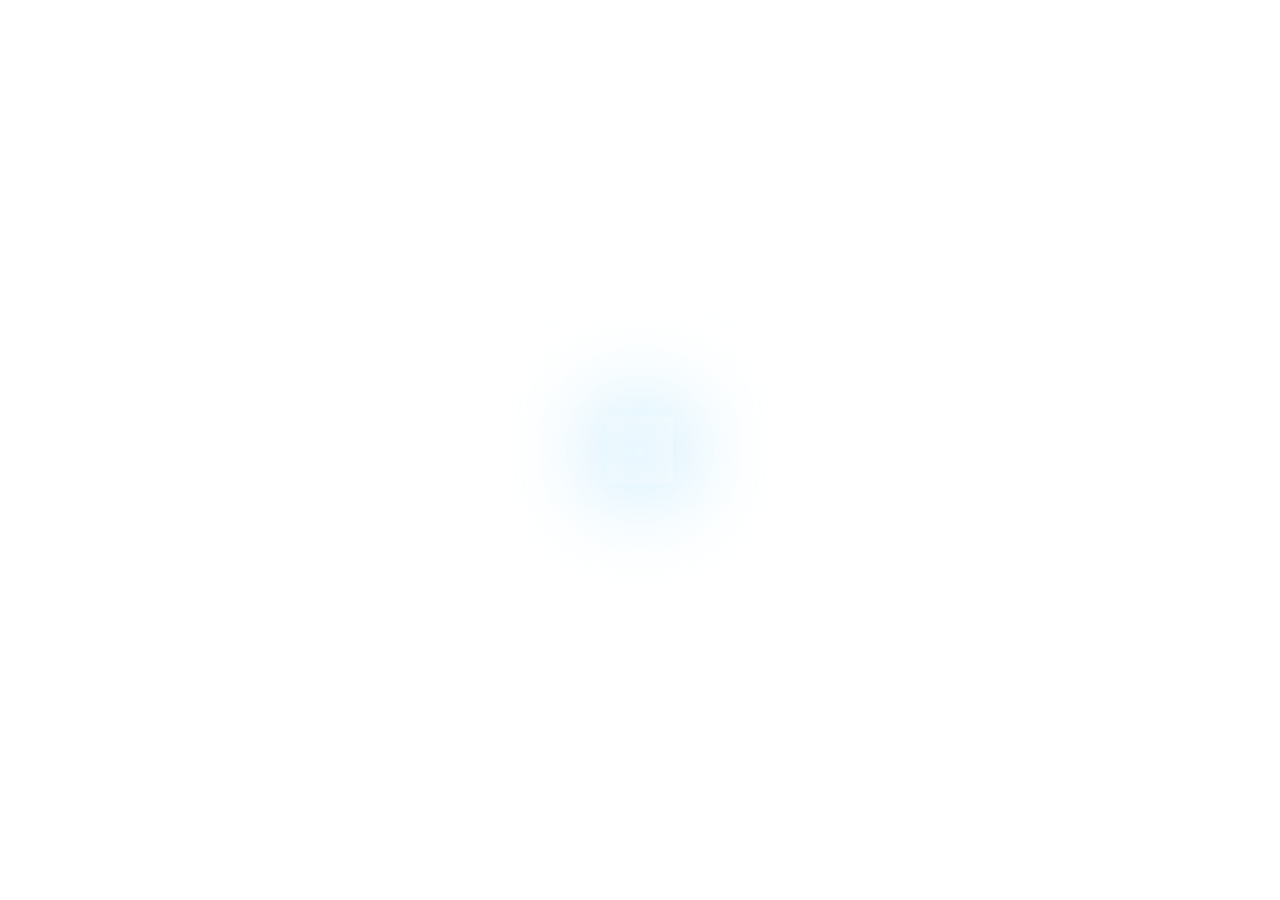
==== index.html @ 557422b5 "presentation files" ====
<!DOCTYPE html>
<html lang="en">

<head>
	<meta charset="UTF-8">
	<meta http-equiv="X-UA-Compatible" content="IE=edge">
	<title>RBS voice</title>
	<!-- Bootstrap -->
	<link rel="stylesheet" type="text/css" href="css/bootstrap.css">
	<link rel="stylesheet" type="text/css" href="css/animate.css">
	<link rel="stylesheet" href="http://cdnjs.cloudflare.com/ajax/libs/font-awesome/4.6.3/css/font-awesome.min.css">
	<!-- Main style -->
	<link rel="stylesheet" type="text/css" href="css/cardio.css">
	<link rel="stylesheet" type="text/css" href="css/style.css">
</head>

<body>
	<div class="preloader">
		<img src="img/loader.gif" alt="Preloader image">
	</div>
	
	<nav class="navbar">
		<div class="container">
			<div class="navbar-header">
				<button type="button" class="navbar-toggle collapsed" data-toggle="collapse" data-target="#bs-example-navbar-collapse-1">
					<span class="sr-only">Toggle navigation</span>
					<span class="icon-bar"></span>
					<span class="icon-bar"></span>
					<span class="icon-bar"></span>
				</button>
			</div>
			<div class="collapse navbar-collapse" id="bs-example-navbar-collapse-1">
				<ul class="nav navbar-nav navbar-left main-nav">
					<li><a id="headertext">RBS voice</a></li>
				</ul>
			</div>
		</div>
	</nav>
	<footer>
		<div class="container">
			<div class="row">
					<h3 class="white">Tell us about your appointment plans and we will book it!</h3>
					<h5 class="light regular light-white">Go hands free on booking your appointments</h5>
					<br>
					<br>
					<div class="row">
						<div class="col-sm-4" id="microphone">
							<i class="white fa fa-microphone" style="font-size:40px"></i>
						</div>
						<div class="col-sm-8">
							<a href="#" class="btn btn-blue ripple trial-button">Start recording</a>
						</div>
					</div>
			</div>
			<div class="row bottom-footer">	
			</div>
		</div>
	</footer>
	<!-- Scripts -->
	<script src="js/jquery-1.11.1.min.js"></script>
	<script src="js/bootstrap.min.js"></script>	
	<script src="js/jquery.onepagenav.js"></script>
	<script src="js/main.js"></script>
</body>

</html>
---- css/cardio.css ----
@import url(http://fonts.googleapis.com/css?family=Roboto:300,400,500,700);
body {
	background: url('../img/RBS5.jpg') no-repeat;
	-webkit-background-size: contain;
	background-size: 100% 120%;
	font-family: 'Roboto', 'Helvetica Neue', 'Segoe UI', Helvetica, Arial, sans-serif;
	font-size: 14px;
	overflow-x: hidden;
	color: #2a3237;
	-webkit-font-smoothing: antialiased;
	-moz-osx-font-smoothing: grayscale;
}

.parallax {
	position: absolute;
	overflow: hidden;
	width: 100%;
	-webkit-transform: translateZ(0);
	-ms-transform: translateZ(0);
	transform: translateZ(0);
}

.parallax img {
	width: 100%;
	height: 100%;
}
/* Preloader */

.preloader {
	position: fixed;
	z-index: 9999;
	width: 100%;
	height: 100%;
	background-color: white;

}

.preloader img {
	position: absolute;
	top: calc(50% - 32px);
	left: calc(50% - 32px);
	filter: blur(50px);
}

.preloader div {
	display: none;
	/* Preload the Second Pricing Image */
	background: url(../img/pricing2.jpg) no-repeat 9999px 9999px;
	background-position: 9999px 9999px;
}

/* Typography */

p {
	font-size: 18px;
	line-height: 1.5;
	color: #8a8e91;
}

h1,
h2,
h3,
h4,
h5,
h6 {
	font-family: 'Roboto', 'Avenir Next', 'Helvetica Neue', 'Segoe UI', Helvetica, Arial, sans-serif;
	position: relative;
	margin: 10px 0;
}

h1 {
	font-size: 60px;
}

h2 {
	font-size: 48px;
}

h3 {
	font-size: 30px;
}

h4 {
	font-size: 24px;
}

h5 {
	font-size: 18px;
}

h6 {
	font-size: 16px;
}

ul.white-list {
	padding: 0;
	list-style-type: none;
}

ul.white-list li {
	font-size: 18px;
	margin: 10px 0;
	color: #fff;
}

ul.white-list li:before {
	content: ' ';
	position: relative;
	top: -3px;
	display: inline-block;
	width: 6px;
	height: 6px;
	margin-right: 15px;
	background: white;
}

header {
	position: relative;
	width: 100%;
	color: white;
	background: rgba(28, 36, 65, 0.93);
	background: url('../img/header.jpg');
	background-size: cover;
}

header .table {
	display: table;
	height: 100%;
}

header .container {
	height: 100%;
}

header .header-text {
	display: table-cell;
	text-align: center;
	vertical-align: middle;
	color: white;
}

header .typed {
	display: inline-block;
	margin: 0;
}

header .typed-cursor {
	font-size: 60px;
	display: inline-block;
	margin: 0 10px;
	color: #00a8ff;
	-webkit-animation-name: flash;
	animation-name: flash;
	-webkit-animation-duration: 1s;
	animation-duration: 1s;
	-webkit-animation-iteration-count: infinite;
	animation-iteration-count: infinite;
}

a {
	text-decoration: none;
	color: #00a8ff;
	-webkit-transition: all 0.3s ease;
	transition: all 0.3s ease;
}
/* Navigation Bar ( Navbar ) */

nav.navbar {
	position: absolute;
	z-index: 9500;
	width: 100%;
	width: 100vw;
	-webkit-transition: all 0.3s ease;
	transition: all 0.3s ease;
}

nav.navbar .navbar-nav li.active a:not(.btn) {
	color: #00a8ff !important;
}

nav.navbar-fixed-top {
	z-index: 9499;
	top: 0;
	padding: 25px 0;
	opacity: 0;
	background: white;
	box-shadow: 0px 4px 3px rgba(0, 0, 0, 0.05);
}

nav.navbar-fixed-top .navbar-nav > li > a:not(.btn) {
	color: #bbb;
}

.icon-bar {
	background: #bbb;
}
/* Buttons */

.btn {
	font-size: 18px;
	display: inline-block;
	padding: 15px 30px;
	color: white;
	border: 2px solid transparent;
	border-radius: 2px;
	background: transparent;
	-webkit-transition: all 0.3s ease;
	transition: all 0.3s ease;
}

.btn:hover,
.btn:focus {
	color: white;
}

.btn.btn-blue {
	background: #00a8ff;
}

.btn.btn-blue:hover {
	background: #31b9ff;
}

.btn.btn-blue-fill {
	color: #00a8ff;
	border-color: #00a8ff;
	background: transparent;
}

.btn.btn-blue-fill:hover {
	color: white;
	background: #00a8ff;
}

.btn.btn-white-fill {
	color: #fff;
	border-color: #fff;
	background: transparent;
}

.btn.btn-white-fill:hover {
	color: #00a8ff;
	background: #fff;
}

.btn.btn-gray-fill {
	color: #fff;
	border-color: #fff;
	background: transparent;
}

.btn.btn-gray-fill:hover {
	border-color: #bbb;
	background: #bbb;
}

/* Blink Cursor */

.blink {
	position: relative;
	top: 4px;
	display: inline-block;
	width: 4px;
	height: 50px;
	height: 5vh;
	margin: 0 10px;
}

.navbar {
	top: 50px;
}

.container {
	position: relative;
	z-index: 1;
}
/* Sections */
section {
	position: relative;
}

.section {
	padding: 40px 0;
	background: #fff;
}

.section-padded {
	padding: 140px 0 40px;
}

.cut-top {
	content: ' ';
	position: absolute;
	z-index: 1;
	top: -80px;
	left: 0;
	width: 0;
	height: 0;
	border-top: 80px solid transparent;
	border-right: 30px solid white;
}

.cut-bottom {
	content: ' ';
	position: absolute;
	z-index: 1;
	bottom: -80px;
	left: 0;
	width: 0;
	height: 0;
	border-bottom: 80px solid transparent;
	border-left: 30px solid white;
}

.intro-tables {
	top: -130px;
	position: relative;
}

.intro-table {
	-webkit-background-size: cover;
	background-size: cover;
	background-repeat: repeat;
	background-position: 0% 0%;
}

.intro-table-first {
	background-image: url('../img/table-1.jpg');
}

.intro-table-hover {
	-webkit-transition: background-image 0.3s ease, background-position 0.3s;
	transition: background-image 0.3s ease, background-position 0.3s;
	background-image: url('../img/table-2.jpg');
}

.intro-table-hover h4 {
	-webkit-transform: translateY(170px);
	transform: translateY(170px);
	-webkit-transition: -webkit-transform 0.3s;
	transition: transform 0.3s;
}

.intro-table-hover:hover {
	background-image: url('../img/table-2-hover.jpg');
	background-position: 50% 50%;
}

.intro-table-third {
	background-image: url('../img/table-3.jpg');
}

.intro-table-hover .expand {
	margin: 30px;
	margin-top: 120px;
	opacity: 0;
	-webkit-transition: -webkit-transform 0.3s, opacity 0.3s;
	transition: transform 0.3s ease, opacity 0.3s;
	-webkit-transform: scale(0.6);
	-ms-transform: scale(0.6);
	transform: scale(0.6);
}

.intro-table-hover:hover h4 {
	-webkit-transform: translateY(0);
	transform: translateY(0);
}

.intro-table-hover:hover .expand {
	opacity: 1;
	-webkit-transform: scale(1);
	-ms-transform: scale(1);
	transform: scale(1);
}

.intro-table-hover .hide-hover {
	-webkit-transition: opacity 0.3s ease;
	transition: opacity 0.3s ease;
}

.intro-table-hover:hover .hide-hover {
	opacity: 0;
}

.intro-tables .intro-table {
	position: relative;
	width: 100%;
	height: 300px;
	margin: 20px 0;
}

.intro-tables .intro-table .heading {
	margin: 0;
	padding: 30px;
}

.intro-tables .intro-table .small-heading {
	margin: 0;
	padding: 0 30px;
}

.intro-tables .intro-table .bottom {
	position: absolute;
	bottom: 0;
}

.intro-tables .intro-table .owl-schedule .schedule-row {
	padding: 10px 30px;
	color: white;
	transition: all 0.3s ease;
}

.owl-schedule .schedule-row:not(:last-child) {
	border-bottom: 1px solid rgba(255, 255, 255, 0.4);
}

.owl-testimonials .author {
	margin-top: 50px;
}

.ripple-effect {
	position: absolute;
	width: 50px;
	height: 50px;
	border-radius: 50%;
	background: white;
	-webkit-animation: ripple-animation 2s;
	animation: ripple-animation 2s;
}

@-webkit-keyframes ripple-animation {
	from {
		opacity: 0.2;
		-webkit-transform: scale(1);
		transform: scale(1);
	}
	to {
		opacity: 0;
		-webkit-transform: scale(100);
		transform: scale(100);
	}
}

@keyframes ripple-animation {
	from {
		opacity: 0.2;
		-webkit-transform: scale(1);
		transform: scale(1);
	}
	to {
		opacity: 0;
		-webkit-transform: scale(100);
		transform: scale(100);
	}
}

.services {
	margin: 40px 0;
}

.service {
	width: 100%;
	height: 320px;
	margin: 80px 0;
	text-align: center;
	border: 1px solid #ddd;
	-webkit-transition: all 0.3s ease;
	transition: all 0.3s ease;
}

.service .icon-holder {
	position: relative;
	top: 100px;
	display: inline-block;
	margin-bottom: 40px;
	padding: 10px;
	background: white;
	-webkit-transition: all 0.3s ease;
	transition: all 0.3s ease;
}

.service .heading {
	position: relative;
	top: 80px;
	-webkit-transition: all 600ms cubic-bezier(0.68, -0.55, 0.265, 1.55);
	transition: all 600ms cubic-bezier(0.68, -0.55, 0.265, 1.55);
}

.service .icon-holder > img.icon {
	width: 40px;
}

.service:hover {
	border-color: #00a8ff;
}

.service:hover .icon-holder {
	top: -30px;
}

.service:hover .heading {
	top: -30px;
}

.service .description {
	width: 80%;
	margin: 0 auto;
	opacity: 0;
	-webkit-transition: all 600ms cubic-bezier(0.68, -0.55, 0.265, 1.55);
	transition: all 600ms cubic-bezier(0.68, -0.55, 0.265, 1.55);
	-webkit-transform: scale(0);
	-ms-transform: scale(0);
	transform: scale(0);
}

.service:hover .description {
	opacity: 1;
	-webkit-transform: scale(1);
	-ms-transform: scale(1);
	transform: scale(1);
}

.team {
	margin: 80px 0;
	padding-bottom: 60px;
	background: white;
	box-shadow: 0 2px 3px rgba(0, 0, 0, 0.07);
}

.team .cover .overlay {
	height: 250px;
	padding-top: 60px;
	opacity: 0;
	background: rgba(0, 168, 255, 0.9);
	-webkit-transition: opacity 0.45s ease;
	transition: opacity 0.45s ease;
}

.team:hover .cover .overlay {
	opacity: 1;
}

.team .avatar {
	position: relative;
	z-index: 2;
	margin-top: -60px;
	border-radius: 50%;
}

.team .title {
	margin: 50px 0;
}
/* Pricing */

#pricing {
	background: #00a8ff url('../img/pricing1.jpg') no-repeat center center;
	-webkit-background-size: cover;
	background-size: cover;
	-webkit-transition: background-image 0.6s linear 0.3s;
	transition: background-image 0.6s linear 0.3s;
}

.owl-pricing img {
	width: 100%;
}

.owl-pricing,
.pricings {
	margin-top: 100px;
	margin-bottom: 100px;
}

.pricing {
	position: relative;
	width: 100%;
}

.pricings .pricing .box-main,
.pricings .pricing .box-second {
	position: relative;
	left: 25%;
	display: inline-block;
	width: 50%;
	height: 300px;
	padding: 50px 40px;
	background: #bbb;
	-webkit-transition: -webkit-transform 0.3s, background-image 0.3s, opacity 0.3s;
	transition: transform 0.3s, background-image 0.3s, opacity 0.3s;
	-webkit-backface-visibility: hidden;
	backface-visibility: hidden;
}

.pricings .pricing .box-main {
	z-index: 10;
	padding-top: 40px;
}

.pricings .pricing .box-main:not(.active) {
	cursor: pointer;
}

.pricings .pricing .box-main .info-icon {
	font-size: 14px;
	position: absolute;
	top: 20px;
	right: 20px;
	pointer-events: none;
	opacity: 0;
	color: #fff;
	-webkit-transition: opacity 0.3s;
	transition: opacity 0.3s;
}

.pricings .pricing .box-main:not(.active) .info-icon {
	opacity: 1;
	-webkit-transition-delay: 0.2s;
	transition-delay: 0.2s;
}

.pricings .pricing .box-main:not(.active):hover {
	background: #afafaf;
}

.pricings .pricing .box-main.active {
	background: #00a8ff;
	-webkit-transform: translateX(-99%);
	-ms-transform: translateX(-99%);
	transform: translateX(-99%);
}

.pricings .pricing .box-second {
	position: absolute;
	top: 0;
	right: 0% !important;
	left: auto;
	opacity: 0;
	background: #afafaf;
}

.pricings .pricing .box-second.active {
	opacity: 1;
	background: #00a8ff;
}

.pricings .pricing.active .box-main,
.pricings .pricing .box-second {
	background: #00a8ff;
}

.pricings .pricing .box-main a.btn {
	margin-top: 50px;
}

.owl-twitter i.icon {
	font-size: 36px;
	margin-bottom: 60px;
	color: white;
}
/* Footer */

footer {
	padding: 140px 0 40px;
}

footer .trial-button {
	overflow: hidden !important;
	margin: 40px 0;
}

footer .open-blink {
	content: ' ';
	position: relative;
	display: inline-block;
	width: 14px;
	height: 14px;
	margin: 0 20px;
	border-radius: 50%;
	background-color: #4caf50;
	-webkit-animation-name: flash;
	animation-name: flash;
	-webkit-animation-duration: 1s;
	animation-duration: 1s;
	-webkit-animation-iteration-count: infinite;
	animation-iteration-count: infinite;
}

footer .open-blink:before {
	content: ' ';
	position: absolute;
	top: -8px;
	left: -8px;
	display: inline-block;
	width: 30px;
	height: 30px;
	opacity: 0.1;
	border-radius: 50%;
	background-color: #4caf50;
}

footer .opening-hours {
	margin-top: 60px;
}

footer .bottom-footer {
	margin-top: 150px;
}

footer .social-footer {
	padding: 0;
	list-style: none;
}

footer .social-footer li {
	display: inline-block;
	margin: 0 10px;
}

footer .social-footer li a {
	font-size: 24px;
	color: #fff;
}

footer .social-footer li:hover a {
	color: #00a8ff;
}
/* Form Control */

.form-control {
	font-size: 18px;
	position: relative;
	left: 0;
	height: auto;
	padding: 20px 30px;
	border: 1px;
	border-radius: 0;
	box-shadow: 0;
}

.form-control.form-white {
	color: #fff;
	border: 2px solid white;
	background: transparent;
	-webkit-transition: background-color 0.3s;
	transition: background-color 0.3s;
}

.form-control.form-white::-webkit-input-placeholder {
	/* WebKit browsers */
	color: #fff;
}

.form-control.form-white:-moz-placeholder {
	opacity: 1;
	/* Mozilla Firefox 4 to 18 */
	color: #fff;
}

.form-control.form-white::-moz-placeholder {
	opacity: 1;
	/* Mozilla Firefox 19+ */
	color: #fff;
}

.form-control.form-white:-ms-input-placeholder {
	/* Internet Explorer 10+ */
	color: #fff;
}

.form-control.form-white:focus {
	background: rgba(255,255,255,0.2);
}

/* Popup */
.modal {
	padding: 0 25px !important;
}

.modal-dialog {
	width: 100%;
	max-width: 560px;
	margin: 0 auto;
}

.modal-popup {
	position: relative;
	padding: 45px 30px;
	text-align: center;
	background: url('../img/popup.jpg');
	box-shadow: none;
	border-radius: 2px;
}

.modal-popup a.close-link {
	font-size: 22px;
	position: absolute;
	top: 20px;
	right: 30px;
	color: #fff;
}

.popup-form {
	width: 90%;
	max-width: 375px;
	margin: 60px auto;
}

.popup-form .form-control {
	margin: 20px 0;
}

.popup-form .form-control.dropdown {
	text-align: left;
}

.popup-form .form-control.dropdown:after {
	content: '\f0d7';
	font-family: 'FontAwesome';
	display: inline-block;
	float: right;
	color: white;
}

.popup-form .dropdown .dropdown-menu {
	top: 65px;
	width: 100%;
	padding: 0;
	border: 2px solid white;
	border-top: 0;
	border-radius: 0;
	background: white;
	box-shadow: none;
}

.popup-form .dropdown .dropdown-menu li {
	font-size: 16px;
	width: 100%;
	background: transparent;
}

.popup-form .dropdown .dropdown-menu li a {
	width: 100%;
	padding: 15px 30px;
	color: #00a8ff;
}

.popup-form .dropdown .dropdown-menu li:hover a {
	color: #fff;
	background: #00a8ff;
}

/* Checkbox */

.checkbox-holder {
	white-space: nowrap;
}

.checkbox {
	position: relative;
	display: block;
}

.checkbox {
	position: relative;
}

.checkbox label:before {
	content: '';
	position: absolute;
	top: 0;
	left: 0;
	width: 20px;
	height: 20px;
	cursor: pointer;
	border: 2px solid white;
	background: transparent;
	-webkit-transition: background-color 0.3s;
	transition: background-color 0.3s;
}

.checkbox input[type=checkbox]:focus + label:before {
	background: rgba(255,255,255,0.2);
}

.checkbox label:after {
	content: '';
	position: absolute;
	top: 6px;
	left: 6px;
	width: 8px;
	height: 8px;
	opacity: 0;
	background: white;
	-webkit-transition: all 0.3s ease;
	transition: all 0.3s ease;
}

.checkbox input[type=checkbox] {
	opacity: 0;
	position: absolute;
	width: 0;
	height: 0;
}

.checkbox input[type=checkbox]:checked + label:after {
	opacity: 1;
}

.checkbox-holder span {
	position: relative;
	display: inline-block;
	margin: 0 0 0 10px;
	white-space: normal;
	color: #fff;
}

.btn.btn-submit {
	width: 100%;
	margin-top: 30px;
	color: #00a8ff;
	border: 2px solid #fff;
	background: #fff;
}

.btn.btn-submit:focus {
	font-weight: bold;
}

.btn.btn-submit:hover {
	color: #00a8ff;
	background: #fff;
}

/* Mobile Nav */
.mobile-nav {
	position: fixed;
	z-index: 9999;
	top: 0;
	left: 0;
	display: table;
	width: 100%;
	height: 100%;
	text-align: center;
	opacity: 0;
	background: rgba(255, 255, 255, 0.98);
	-webkit-transition: all 600ms cubic-bezier(0.68, -0.55, 0.265, 1.55);
	transition: all 600ms cubic-bezier(0.68, -0.55, 0.265, 1.55);
	-webkit-transform: scale(0);
	-ms-transform: scale(0);
	transform: scale(0);
}

.mobile-nav.active {
	opacity: 1;
	-webkit-transform: scale(1);
	-ms-transform: scale(1);
	transform: scale(1);
}

.mobile-nav ul {
	display: table-cell;
	padding: 0;
	list-style: none;
	vertical-align: middle;
}

.mobile-nav ul li {
	margin: 25px 0;
}

.mobile-nav ul li a:not(.btn) {
	color: #aaa;
}

.mobile-nav a.close-link {
	font-size: 24px;
	position: absolute;
	bottom: 0px;
	left: calc(50% - 10px);
	left: 0;
	width: 100%;
	padding: 15px 0;
	color: #fff;
	background: #00a8ff;
}

.row.title {
	padding: 0 20px;
}

.light {
	font-weight: 300;
}

.regular {
	font-weight: 400;
}

.bold {
	font-weight: bold;
}
/* Colors */

.white {
	color: white;
}

.light-white {
	color: rgba(255, 255, 255, 0.5);
}

.white-bg {
	background: white;
}

.gray-bg {
	background: #f7f7f7;
}

.blue {
	color: #00a8ff;
}

.blue-bg {
	background: #00a8ff;
}

.muted {
	color: #989da0;
}

.margin-top {
	margin-top: 150px;
}

@media(max-width:992px) {
	h1 {
		font-size: 36px;
	}
	h2 {
		font-size: 28px;
	}
	h3 {
		font-size: 24px;
	}
	h4 {
		font-size: 20px;
	}
	h5 {
		font-size: 16px;
	}
	h6 {
		font-size: 12px;
	}
	.section {
		padding: 30px 0;
	}
}

/* Media Queries */

@media(max-width:991px) {
	.text-center-mobile {
		text-align: center !important;
	}
}

@media(max-width: 768px) {
	.pricing {
		margin-bottom: 30px;
	}
	.pricings .pricing .info-icon {
		display: none;
	}
	.pricings .pricing .box-main,
	.pricings .pricing .box-second {
		left: 0;
		width: 100%;
		padding: 50px 50px 0;
		text-align: left;
		background: #00a8ff;
	}
	.pricings .pricing .box-main.active {
		background: #00a8ff;
		-webkit-transform: translateX(0%);
		-ms-transform: translateX(0%);
		transform: translateX(0%);
	}
	.pricings .pricing .box-second {
		position: relative;
		opacity: 1;
	}
	.popup-form {
		width: 100%;
		margin: 60px auto;
	}
	.modal {
		padding: 0 10px !important;
	}
	.popup-form .form-control:not(.dropdown):focus {
		position: relative;
		padding-right: 30px;
		padding-left: 30px;
	}
}

@media(max-width: 400px) {
	header .typed-cursor {
		display: none;
	}
	.pricings .pricing .box-second {
		padding-top: 0;
	}
}
---- css/style.css ----
#headertext{
	font-size: 35px;
}
#microphone{
	position: relative;
	text-align: right;
	top: 8vh;
}
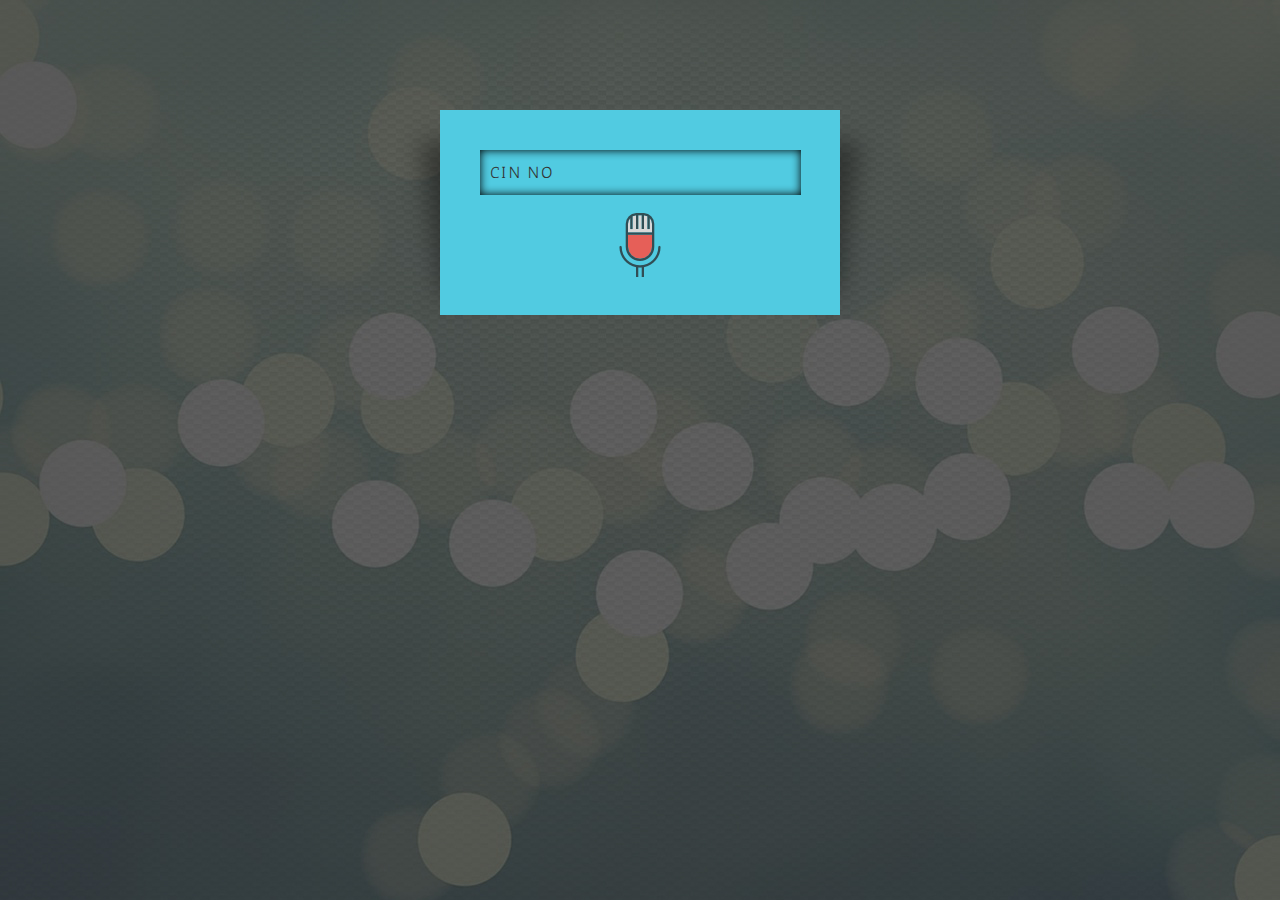
==== commit 9be4535e: "presentation updates" ====
--- a/index.html
+++ b/index.html
@@ -1,66 +1,37 @@
 <!DOCTYPE html>
-<html lang="en">
+<html>
 
 <head>
-	<meta charset="UTF-8">
-	<meta http-equiv="X-UA-Compatible" content="IE=edge">
-	<title>RBS voice</title>
-	<!-- Bootstrap -->
-	<link rel="stylesheet" type="text/css" href="css/bootstrap.css">
-	<link rel="stylesheet" type="text/css" href="css/animate.css">
-	<link rel="stylesheet" href="http://cdnjs.cloudflare.com/ajax/libs/font-awesome/4.6.3/css/font-awesome.min.css">
-	<!-- Main style -->
-	<link rel="stylesheet" type="text/css" href="css/cardio.css">
-	<link rel="stylesheet" type="text/css" href="css/style.css">
+
+<meta name="viewport" content="width=device-width, initial-scale=1">
+<meta http-equiv="Content-Type" content="text/html; charset=utf-8" />
+<meta name="keywords" content="Libra Login Form Widget Tab Form,Login Forms,Sign up Forms,Registration Forms,News letter Forms,Elements"/>
+<script type="application/x-javascript"> addEventListener("load", function() { setTimeout(hideURLbar, 0); }, false); function hideURLbar(){ window.scrollTo(0,1); } </script>
+<link href="css/style1.css" rel="stylesheet" type="text/css" media="all" />
+
 </head>
 
 <body>
-	<div class="preloader">
-		<img src="img/loader.gif" alt="Preloader image">
+
+	<div class="header-w3l">
+
 	</div>
-	
-	<nav class="navbar">
-		<div class="container">
-			<div class="navbar-header">
-				<button type="button" class="navbar-toggle collapsed" data-toggle="collapse" data-target="#bs-example-navbar-collapse-1">
-					<span class="sr-only">Toggle navigation</span>
-					<span class="icon-bar"></span>
-					<span class="icon-bar"></span>
-					<span class="icon-bar"></span>
-				</button>
+
+		<div class="mail-form shadow-agile">
+			<div class="asdf">
+
 			</div>
-			<div class="collapse navbar-collapse" id="bs-example-navbar-collapse-1">
-				<ul class="nav navbar-nav navbar-left main-nav">
-					<li><a id="headertext">RBS voice</a></li>
-				</ul>
-			</div>
+			<form action="#" method="post">
+				<input type="text" name="name" placeholder="CIN NO" required=""/>
+				<br>
+				<br>
+				<img src="img/mi.png">
+			</form>
 		</div>
-	</nav>
-	<footer>
-		<div class="container">
-			<div class="row">
-					<h3 class="white">Tell us about your appointment plans and we will book it!</h3>
-					<h5 class="light regular light-white">Go hands free on booking your appointments</h5>
-					<br>
-					<br>
-					<div class="row">
-						<div class="col-sm-4" id="microphone">
-							<i class="white fa fa-microphone" style="font-size:40px"></i>
-						</div>
-						<div class="col-sm-8">
-							<a href="#" class="btn btn-blue ripple trial-button">Start recording</a>
-						</div>
-					</div>
-			</div>
-			<div class="row bottom-footer">	
-			</div>
-		</div>
-	</footer>
-	<!-- Scripts -->
-	<script src="js/jquery-1.11.1.min.js"></script>
-	<script src="js/bootstrap.min.js"></script>	
-	<script src="js/jquery.onepagenav.js"></script>
-	<script src="js/main.js"></script>
+
+	<div class="footer-agileits">
+
+	</div>
+
 </body>
-
 </html>
--- a/css/style1.css
+++ b/css/style1.css
@@ -0,0 +1,362 @@
+/*--
+Author: W3layouts
+Author URL: http://w3layouts.com
+License: Creative Commons Attribution 3.0 Unported
+License URL: http://creativecommons.org/licenses/by/3.0/
+--*/
+/* reset */
+html,body,div,span,applet,object,iframe,h1,h2,h3,h4,h5,h6,p,blockquote,pre,a,abbr,acronym,address,big,cite,code,del,dfn,em,img,ins,kbd,q,s,samp,small,strike,strong,sub,sup,tt,var,b,u,i,dl,dt,dd,ol,nav ul,nav li,fieldset,form,label,legend,table,caption,tbody,tfoot,thead,tr,th,td,article,aside,canvas,details,embed,figure,figcaption,footer,header,hgroup,menu,nav,output,ruby,section,summary,time,mark,audio,video{margin:0;padding:0;border:0;font-size:100%;font:inherit;vertical-align:baseline;}
+article, aside, details, figcaption, figure,footer, header, hgroup, menu, nav, section {display: block;}
+ol,ul{list-style:none;margin:0px;padding:0px;}
+blockquote,q{quotes:none;}
+blockquote:before,blockquote:after,q:before,q:after{content:'';content:none;}
+table{border-collapse:collapse;border-spacing:0;}
+/* start editing from here */
+a{text-decoration:none;}
+.txt-rt{text-align:right;}/* text align right */
+.txt-lt{text-align:left;}/* text align left */
+.txt-center{text-align:center;}/* text align center */
+.float-rt{float:right;}/* float right */
+.float-lt{float:left;}/* float left */
+.clear{clear:both;}/* clear float */
+.pos-relative{position:relative;}/* Position Relative */
+.pos-absolute{position:absolute;}/* Position Absolute */
+.vertical-base{	vertical-align:baseline;}/* vertical align baseline */
+.vertical-top{	vertical-align:top;}/* vertical align top */
+nav.vertical ul li{	display:block;}/* vertical menu */
+nav.horizontal ul li{	display: inline-block;}/* horizontal menu */
+img{max-width:100%;}
+/*end reset*/
+/****-----start-body----****/
+body{
+text-align: center;
+background-image: url("../img/banner.jpg");
+}
+
+@font-face{
+font-family: "Baumans-Regular";
+src:url(../fonts/Baumans-Regular.ttf);
+}
+
+@font-face{
+font-family: "Antic-Regular";
+src:url(../fonts/Antic-Regular.ttf);
+}
+
+.header-w3l {
+text-align: center;
+padding-bottom:75px;
+padding-top:125px;
+}
+.header-w3l h1 {
+font-size: 76px;
+color: #fff;
+font-family:Baumans-Regular;
+text-shadow: 0 1px 0 #ccc,
+ 0 2px 0 #c9c9c9,
+ 0 3px 0 #bbb,
+ 0 4px 0 #b9b9b9,
+ 0 5px 0 #aaa,
+ 0 6px 1px rgba(0,0,0,.1),
+ 0 0 5px rgba(0,0,0,.1),
+ 0 1px 3px rgba(0,0,0,.3),
+ 0 3px 5px rgba(0,0,0,.2),
+ 0 5px 10px rgba(0,0,0,.25),
+ 0 10px 10px rgba(0,0,0,.2),
+ 0 20px 20px rgba(0,0,0,.15);
+-webkit-animation: shake 1s infinite alternate;
+-moz-animation: shake 1s infinite alternate;
+-webkit-transition: opacity 10s ease;
+-moz-transition: opacity 10s ease;
+ letter-spacing:0.6px;
+ margin:0 auto;
+ width:80%;
+}
+@-webkit-keyframes shake{
+    0% {
+        -webkit-transform: rotate(0deg);
+    }
+    50% {
+        -webkit-transform: rotate(10deg);
+    }
+    100%{
+        -webkit-transform: rotate(-10deg);
+    }
+}
+
+.mail-form {
+width: 25%;
+padding: 40px 40px 34px;
+text-align:center;
+margin:0 auto;
+background:#51cbe1;
+color:#000;
+}
+
+.padding-wthree {
+margin: 26px 0;
+}
+
+.mail-form input[type="text"], .mail-form input[type="password"] {
+padding: 13px 10px;
+width: 94%;
+font-size: 16px;
+outline: none;
+border:none;
+border-radius: 0px;
+-webkit-border-radius: 0px;
+-moz-border-radius: 0px;
+background:#51cbe1;
+font-family: "Antic-Regular", sans-serif;
+-moz-box-shadow:    inset 0 0 10px #000000;
+-webkit-box-shadow: inset 0 0 10px #000000;
+box-shadow: inset 0 0 10px #000000;
+color:#fff;
+letter-spacing:1.8px;
+font-weight:500;
+}
+::-webkit-input-placeholder{
+   color:#333 !important;
+}
+
+.mail-form input[type="submit"] {
+font-size: 20px;
+padding: 8px 30px;
+border: none;
+text-transform: capitalize;
+outline: none;
+border-radius: 4px;
+-webkit-border-radius: 4px;
+-moz-border-radius: 4px;
+background: #fff;
+box-shadow: 0px 3px 3px #000;
+color: #000;
+cursor: pointer;
+margin: 0 auto;
+margin-top:10px;
+font-family: "Antic-Regular", sans-serif;
+box-shadow: 0 -1px 0 #ccc,
+ 0 -2px 0 #c9c9c9,
+ 0 -3px 0 #bbb,
+ 0 -4px 0 #b9b9b9,
+ 0 -5px 0 #aaa,
+ 0 -6px 1px rgba(0,0,0,.1),
+ 0 0 5px rgba(0,0,0,.1),
+ 0 -1px 3px rgba(0,0,0,.3),
+ 0 -3px 5px rgba(0,0,0,.2),
+ 0 -5px 10px rgba(0,0,0,.25),
+ 0 -10px 10px rgba(0,0,0,.2),
+ 0 -20px 20px rgba(0,0,0,.15);
+ -webkit-transition-duration: 0.8s;
+ transition-duration: 0.8s;
+ letter-spacing:1.2px;
+}
+
+.mail-form input[type="submit"]:hover {
+box-shadow:0 1px 0 #ccc,
+ 0 2px 0 #c9c9c9,
+ 0 3px 0 #bbb,
+ 0 4px 0 #b9b9b9,
+ 0 5px 0 #aaa,
+ 0 6px 1px rgba(0,0,0,.1),
+ 0 0 5px rgba(0,0,0,.1),
+ 0 1px 3px rgba(0,0,0,.3),
+ 0 3px 5px rgba(0,0,0,.2),
+ 0 5px 10px rgba(0,0,0,.25),
+ 0 10px 10px rgba(0,0,0,.2),
+ 0 20px 20px rgba(0,0,0,.15);
+ -webkit-transition-duration: 0.9s;
+ transition-duration: 0.9s;
+}
+
+.footer-agileits {
+text-align: center;
+padding: 50px 15px;
+padding-top:75px;
+letter-spacing:1.6px;
+line-height:22px;
+}
+.footer-agileits p {
+font-size: 16px;
+font-family: "Antic-Regular";
+color: #fff;
+margin: 0px;
+}
+.footer-agileits p a:hover {
+color: #51cbe1;
+ -webkit-transition-duration: 0.8s;
+ transition-duration: 0.8s;
+}
+.footer-agileits p a {
+color:#e2e88c;
+font-family: "Antic-Regular";
+-webkit-transition-duration: 0.8s;
+transition-duration: 0.8s;
+}
+
+.shadow-agile{
+  position:relative;
+
+}
+.shadow-agile:before, .shadow-agile:after{
+  position:absolute;
+  content:"";
+  box-shadow: 0 10px 25px 20px rgba(0, 0, 0, 0.4);
+  top:40px;left:10px;bottom:50px;
+  width:0%;
+  z-index:-1;
+  -webkit-transform: rotate(-8deg);
+  -moz-transform: rotate(-8deg);
+  transform: rotate(-8deg);
+}
+.shadow-agile:after{
+  -webkit-transform: rotate(8deg);
+  -moz-transform: rotate(8deg);
+  transform: rotate(8deg);
+  right: 10px;left: auto;
+}
+
+
+
+/*-- responsive media queries --*/
+
+
+@media screen and (max-width:1440px){
+.header-w3l {
+padding:55px 0;
+}
+}
+
+@media screen and (max-width:1280px){
+.header-w3l h1 {
+font-size: 55px;
+}
+}
+
+@media screen and (max-width:1080px){
+.header-w3l {
+padding:50px 0;
+}
+.header-w3l h1 {
+font-size: 55px;
+}
+.mail-form {
+width: 29%;
+}
+}
+
+@media screen and (max-width:1024px){
+.mail-form {
+width: 29%;
+}
+}
+
+
+@media screen and (max-width:991px){
+.mail-form {
+width: 32%;
+}
+}
+
+@media screen and (max-width:800px){
+.header-w3l h1 {
+font-size: 50px;
+}
+.mail-form {
+width: 36%;
+}
+.mail-form input[type="text"], .mail-form input[type="password"] {
+font-size: 15px;
+}
+}
+
+@media screen and (max-width:768px){
+.mail-form {
+width: 38%;
+}
+}
+
+@media screen and (max-width:736px){
+.mail-form {
+width: 40%;
+}
+}
+
+@media screen and (max-width:667px){
+.mail-form {
+width: 44%;
+}
+}
+
+@media screen and (max-width:640px){
+.header-w3l {
+padding:40px 0;
+}
+.header-w3l h1 {
+font-size: 50px;
+}
+.mail-form {
+width: 46%;
+}
+.mail-form input[type="submit"] {
+font-size: 18px;
+}
+.footer-agileits p {
+font-size: 15px;
+}
+}
+
+@media screen and (max-width:480px){
+.header-w3l {
+padding:30px 0;
+}
+.header-w3l h1 {
+font-size: 42px;
+}
+.mail-form {
+width: 56%;
+padding: 34px;
+}
+.mail-form input[type="text"], .mail-form input[type="password"] {
+padding: 11px 10px;
+}
+.mail-form input[type="submit"] {
+font-size: 14px;
+}
+.footer-agileits p {
+font-size: 13px;
+}
+}
+
+@media screen and (max-width:414px){
+.header-w3l h1 {
+font-size: 36px;
+}
+.mail-form {
+width: 62%;
+}
+}
+
+@media screen and (max-width:375px){
+.header-w3l h1 {
+font-size: 34px;
+}
+.mail-form {
+width: 66%;
+}
+}
+
+@media screen and (max-width:320px){
+.header-w3l h1 {
+font-size: 30px;
+
+}
+.mail-form {
+width: 70%;
+padding:16px;
+}
+.mail-form input[type="text"], .mail-form input[type="password"] {
+width: 90%;
+}
+
+}
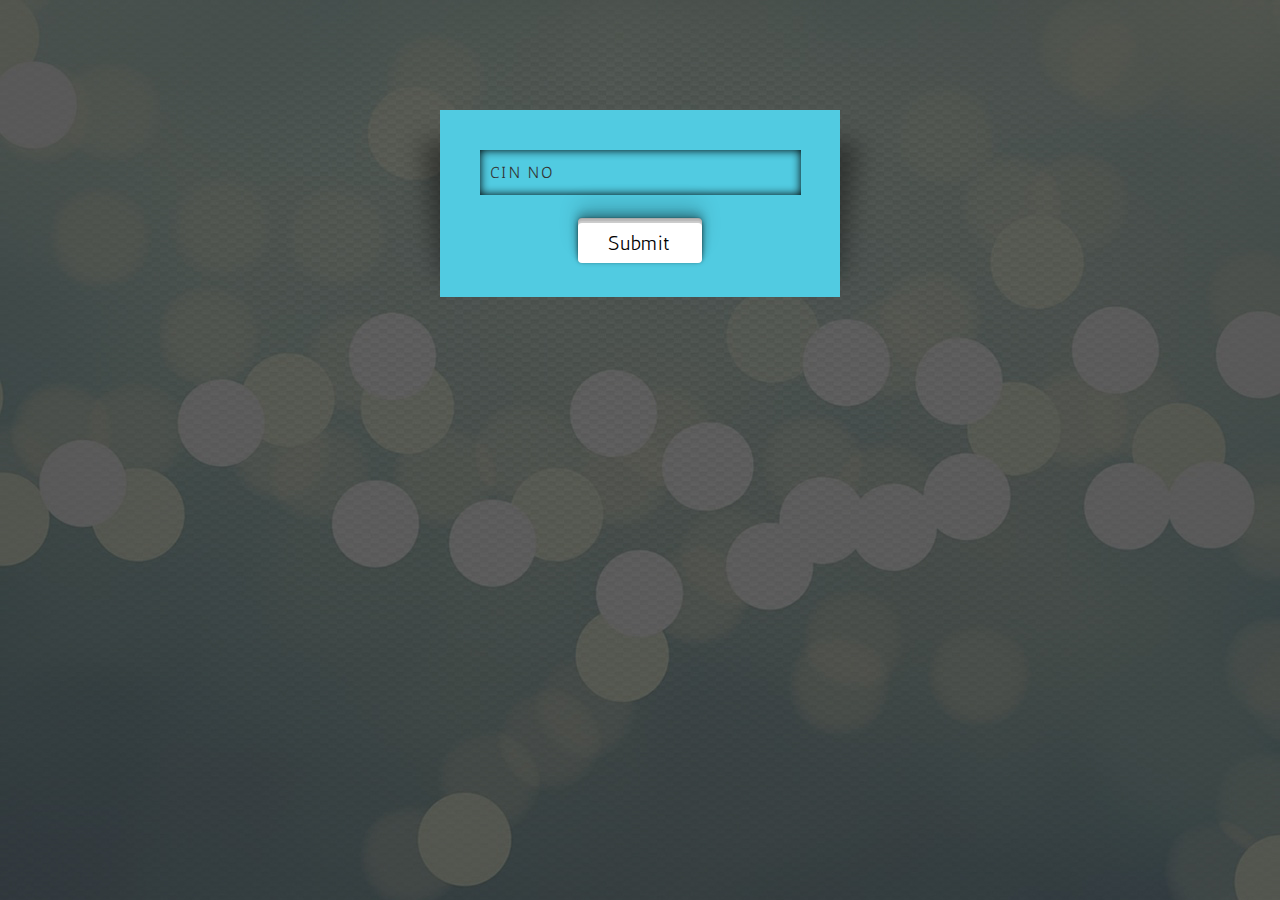
==== commit 2cce0751: "added responsivejs script for voice synthesis" ====
--- a/index.html
+++ b/index.html
@@ -7,6 +7,8 @@
 <meta http-equiv="Content-Type" content="text/html; charset=utf-8" />
 <meta name="keywords" content="Libra Login Form Widget Tab Form,Login Forms,Sign up Forms,Registration Forms,News letter Forms,Elements"/>
 <script type="application/x-javascript"> addEventListener("load", function() { setTimeout(hideURLbar, 0); }, false); function hideURLbar(){ window.scrollTo(0,1); } </script>
+<script src="js/jquery-1.11.1.min.js"></script>
+<script src='js/responsivevoice.js'></script>
 <link href="css/style1.css" rel="stylesheet" type="text/css" media="all" />
 
 </head>
@@ -21,11 +23,13 @@
 			<div class="asdf">
 
 			</div>
-			<form action="#" method="post">
-				<input type="text" name="name" placeholder="CIN NO" required=""/>
+			<form action="LaunchServlet" method="post" name="signup">
+				<input type="text" id="cin" name="cin" placeholder="CIN NO" required="" onfocus="javascript:invokeVoice();" onload="javascript:invokeVoice();"/>
 				<br>
 				<br>
-				<img src="img/mi.png">
+				<input id="submitForm" type="submit" src="img/mi.png" onclick="javascript: submitForm();">
+				<script type="text/javascript">
+				</script>
 			</form>
 		</div>
 
@@ -34,4 +38,21 @@
 	</div>
 
 </body>
+<script>
+function invokeVoice() {
+	if(responsiveVoice.voiceSupport()) {
+		console.log('voice supported');
+		responsiveVoice.speak("Please provide your customer Id");
+		}
+}
+$( document ).ready(function() {
+	  $("#cin").click();
+	  
+	});
+</script>
+	<script type="text/javascript">
+	function submitForm() {
+		document.forms["signup"].submit();
+	}
+	</script>
 </html>
